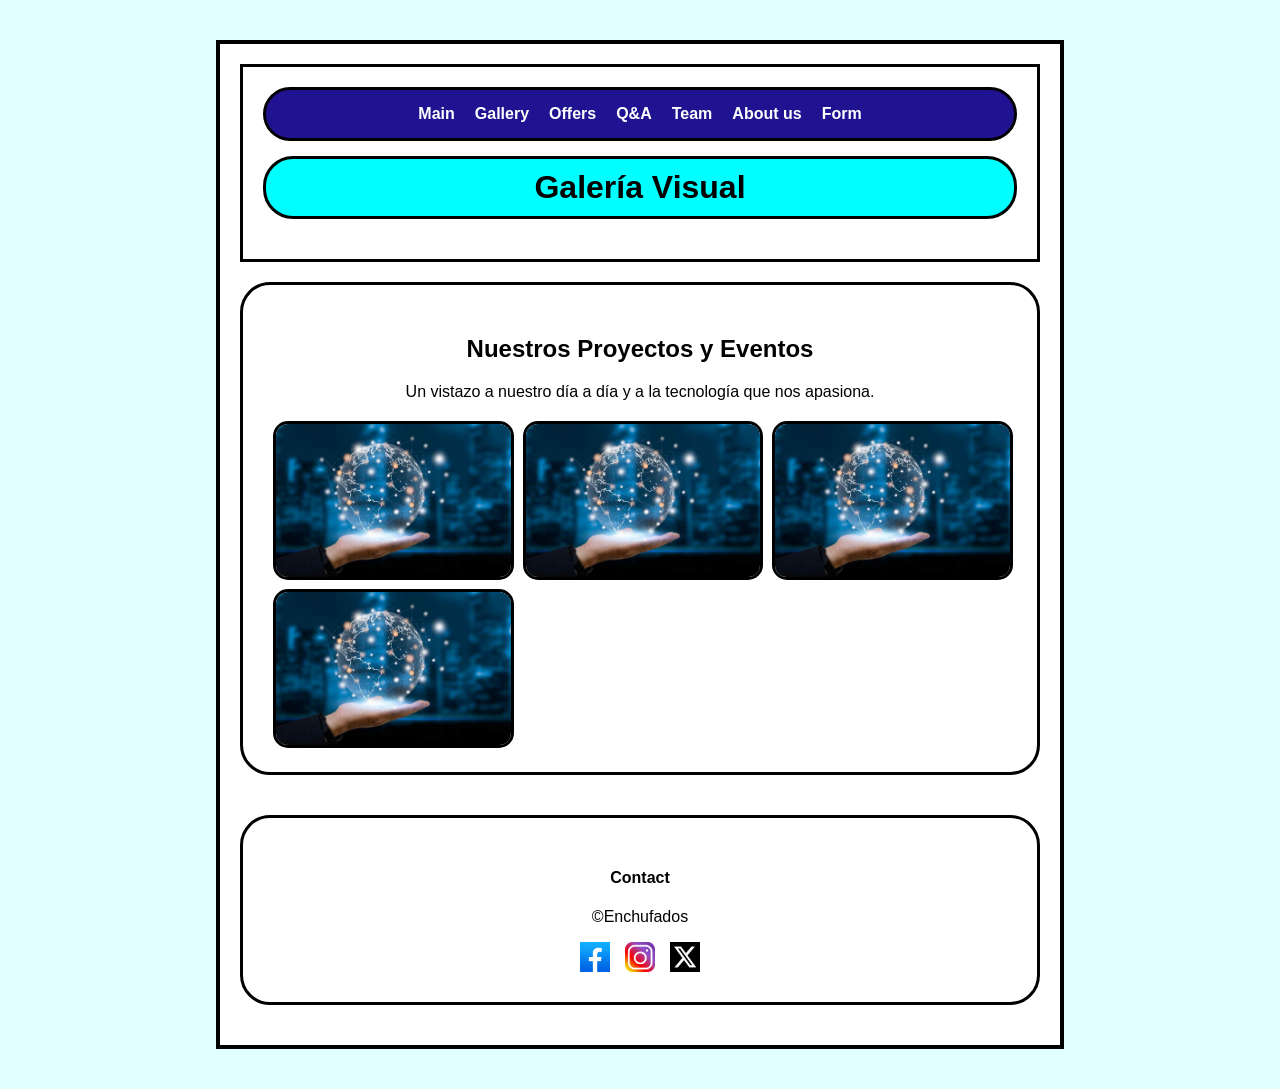
==== pages/galeria.html @ 6115d93b "Add files via upload" ====
<!DOCTYPE html>
<html lang="es">
<head>
    <meta charset="UTF-8">
    <meta name="viewport" content="width=device-width, initial-scale=1.0">
    <title>Galería - Enchufados</title>
    <link rel="stylesheet" href="../styles.css">
</head>
<body>
    <div class="container custom-container">
        
        <header>
            <nav>
                <ul class="custom-nav-box">
                    <li><a href="../index.html">Main</a></li>
                    <li><a href="galeria.html">Gallery</a></li>
                    <li><a href="offers.html">Offers</a></li>
                    <li><a href="Q&A.html">Q&A</a></li>
                    <li><a href="team.html">Team</a></li>
                    <li><a href="us.html">About us</a></li>
                    <li><a href="form.html">Form</a></li>
                </ul>
            </nav>
            <div class="title-box">
                <h1>Galería Visual</h1>
            </div>
        </header>

        <main class="intro">
            <h2>Nuestros Proyectos y Eventos</h2>
            <p>Un vistazo a nuestro día a día y a la tecnología que nos apasiona.</p>
            
            <div class="gallery-grid">
                <img src="../img/tech.jpg" alt="Proyecto 1" class="main-img">
                <img src="../img/tech.jpg" alt="Proyecto 2" class="main-img">
                <img src="../img/tech.jpg" alt="Proyecto 3" class="main-img">
                <img src="../img/tech.jpg" alt="Proyecto 4" class="main-img">
            </div>
        </main>

        <footer class="contact">
            <h4>Contact</h4>
            <p>©Enchufados</p>
            <div class="social-icons">
                <img src="../img/face.webp" alt="facebook">
                <img src="../img/instagram_PNG10.png" alt="instagram">
                <img src="../img/X.webp" alt="x">
            </div>
        </footer>

    </div>
</body>
</html>
---- styles.css ----
body {
    background-color: lightcyan;
    font-family: Arial, sans-serif;
    margin: 0;
    padding: 20px;
    display: flex;
    justify-content: center; 
}


.container {
    width: 90%;
    max-width: 800px;
    background-color: white;
    border: 4px solid black;
    padding: 20px;
    display: flex;
    flex-direction: column;
    gap: 20px; 
}


header {
    border: 3px solid black;
    padding: 20px;
    display: flex;
    flex-direction: column;
    gap: 15px; 
}


nav ul {
    display: flex;
    flex-wrap: wrap; 
    background-color: rgb(32, 19, 146);
    margin: 0;
    padding: 15px; 
    list-style: none;
    justify-content: center; 
    gap: 20px; 
    border-radius: 30px; 
    border: 2px solid black;
}

nav ul li a {
    text-decoration: none;
    color: white;
    font-weight: bold;
}

nav ul li:hover{
    background-color: blueviolet;
}

.title-box {
    text-align: center;
    background-color: cyan;
    padding: 10px;
    border-radius: 30px;
    border: 2px solid black;
}

.title-box h1 {
    margin: 0;
    color: black;
}


.intro {
    border: 3px solid black;
    border-radius: 30px;
    padding: 30px;
    text-align: center;
}

.main-img {
    width: 100%;
    max-width: 400px;
    border-radius: 10px;
    margin-bottom: 15px;
}


.contact {
    border: 3px solid black;
    border-radius: 30px;
    padding: 20px;
    text-align: center;
}

.social-icons {
    display: flex;
    justify-content: center;
    gap: 15px;
    margin-top: 10px;
}

.social-icons img {
    width: 30px;
}

.faq {
    border: 3px solid black;
    border-radius: 30px;
    padding: 30px;
    background-color: white; 
}

.faq h2 {
    text-align: center;
    margin-top: 0;
    margin-bottom: 20px;
}


.faq-item {
    border: 2px solid black;
    border-radius: 15px; 
    margin-bottom: 15px;
    padding: 15px;
    background-color: lightcyan; 
    cursor: pointer;
    transition: background-color 0.3s ease;
}

.faq-item:hover {
    background-color: cyan; 
}


.faq-item summary {
    font-weight: bold;
    font-size: 1.1em;
    outline: none; 
    list-style: none; 
    display: flex;
    justify-content: space-between;
}


.faq-item summary::after {
    content: '+';
    font-size: 1.2em;
    font-weight: bold;
}


.faq-item[open] summary::after {
    content: '-';
}


.faq-item p {
    margin: 15px 0 0 0;
    padding-top: 15px;
    border-top: 2px dashed black; 
    color: #333;
    line-height: 1.5;
}

.custom-container {
    border: 4px solid black;
    background-color: white;
    padding: 20px;
    max-width: 800px;
    margin: 20px auto;
}


.custom-nav-box {
    background-color: rgb(32, 19, 146) !important;
    border: 3px solid black;
    border-radius: 30px;
}

.title-box {
    border: 3px solid black;
    border-radius: 30px;
    background-color: cyan;
    text-align: center;
    padding: 10px;
    margin-bottom: 20px;
}

.intro, .contact {
    border: 3px solid black;
    border-radius: 30px;
    padding: 30px;
    text-align: center;
    margin-bottom: 20px;
}


.custom-border {
    border: 3px solid black !important;
    border-radius: 15px !important;
}

.custom-summary {
    cursor: pointer;
    list-style: none; 
}


.custom-modal-css {
    display: none; 
    background: rgba(0, 0, 0, 0.6); 
    position: fixed;
    top: 0;
    left: 0;
    width: 100%;
    height: 100%;
    z-index: 1050;
}


.custom-modal-css:target {
    display: block;
}
.gallery-grid {
    display: grid;
    
    grid-template-columns: repeat(auto-fit, minmax(200px, 1fr));
    gap: 15px;
    margin-top: 20px;
}

.gallery-grid img {
    width: 100%;
    height: 100%;
    object-fit: cover; 
    border: 3px solid black;
    border-radius: 15px;
    transition: transform 0.3s ease;
}

.gallery-grid img:hover {
    transform: scale(1.05); 
}


.about-flex {
    display: flex;
    gap: 20px;
    margin-top: 30px;
    flex-wrap: wrap; 
}

.about-box {
    flex: 1; 
    min-width: 250px;
    border: 3px solid black;
    border-radius: 20px;
    padding: 20px;
    background-color: white;
}

.about-box h3 {
    margin-top: 0;
    color: rgb(32, 19, 146);
}


.custom-form {
    display: flex;
    flex-direction: column;
    gap: 15px;
    max-width: 500px;
    margin: 20px auto 0 auto;
    text-align: left; 
}

.form-group {
    display: flex;
    flex-direction: column;
    gap: 5px;
}

.form-group label {
    font-weight: bold;
}

.custom-form input, 
.custom-form select, 
.custom-form textarea {
    border: 3px solid black;
    border-radius: 15px;
    padding: 10px;
    font-family: Arial, sans-serif;
    font-size: 1rem;
    background-color: white;
}

.submit-btn {
    background-color: rgb(32, 19, 146);
    color: white;
    border: 3px solid black;
    border-radius: 20px;
    padding: 12px;
    font-weight: bold;
    font-size: 1.1rem;
    cursor: pointer;
    transition: all 0.3s ease;
    margin-top: 10px;
}

.submit-btn:hover {
    background-color: cyan;
    color: black;
}
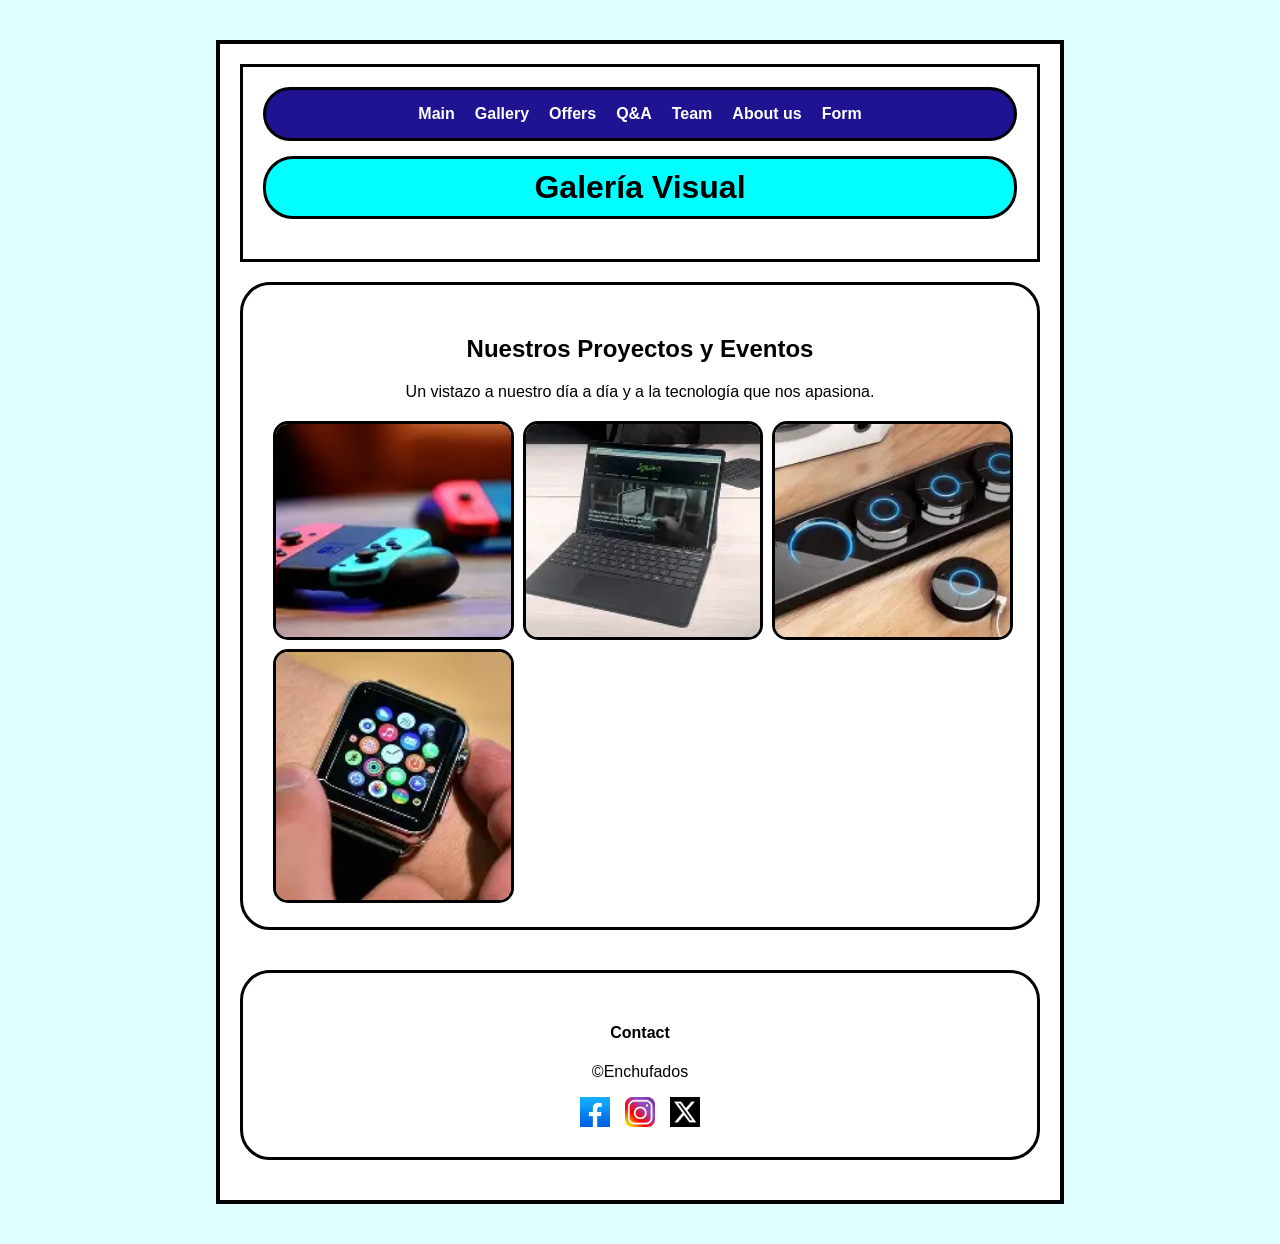
==== commit 60149760: "Update galeria.html" ====
--- a/pages/galeria.html
+++ b/pages/galeria.html
@@ -31,10 +31,10 @@
             <p>Un vistazo a nuestro día a día y a la tecnología que nos apasiona.</p>
             
             <div class="gallery-grid">
-                <img src="../img/tech.jpg" alt="Proyecto 1" class="main-img">
-                <img src="../img/tech.jpg" alt="Proyecto 2" class="main-img">
-                <img src="../img/tech.jpg" alt="Proyecto 3" class="main-img">
-                <img src="../img/tech.jpg" alt="Proyecto 4" class="main-img">
+                <img src="../img/producto1.webp" alt="Proyecto 1" class="main-img">
+                <img src="../img/producto2.webp" alt="Proyecto 2" class="main-img">
+                <img src="../img/producto3.webp" alt="Proyecto 3" class="main-img">
+                <img src="../img/producto4.webp" alt="Proyecto 4" class="main-img">
             </div>
         </main>
 
@@ -50,4 +50,4 @@
 
     </div>
 </body>
-</html>+</html>
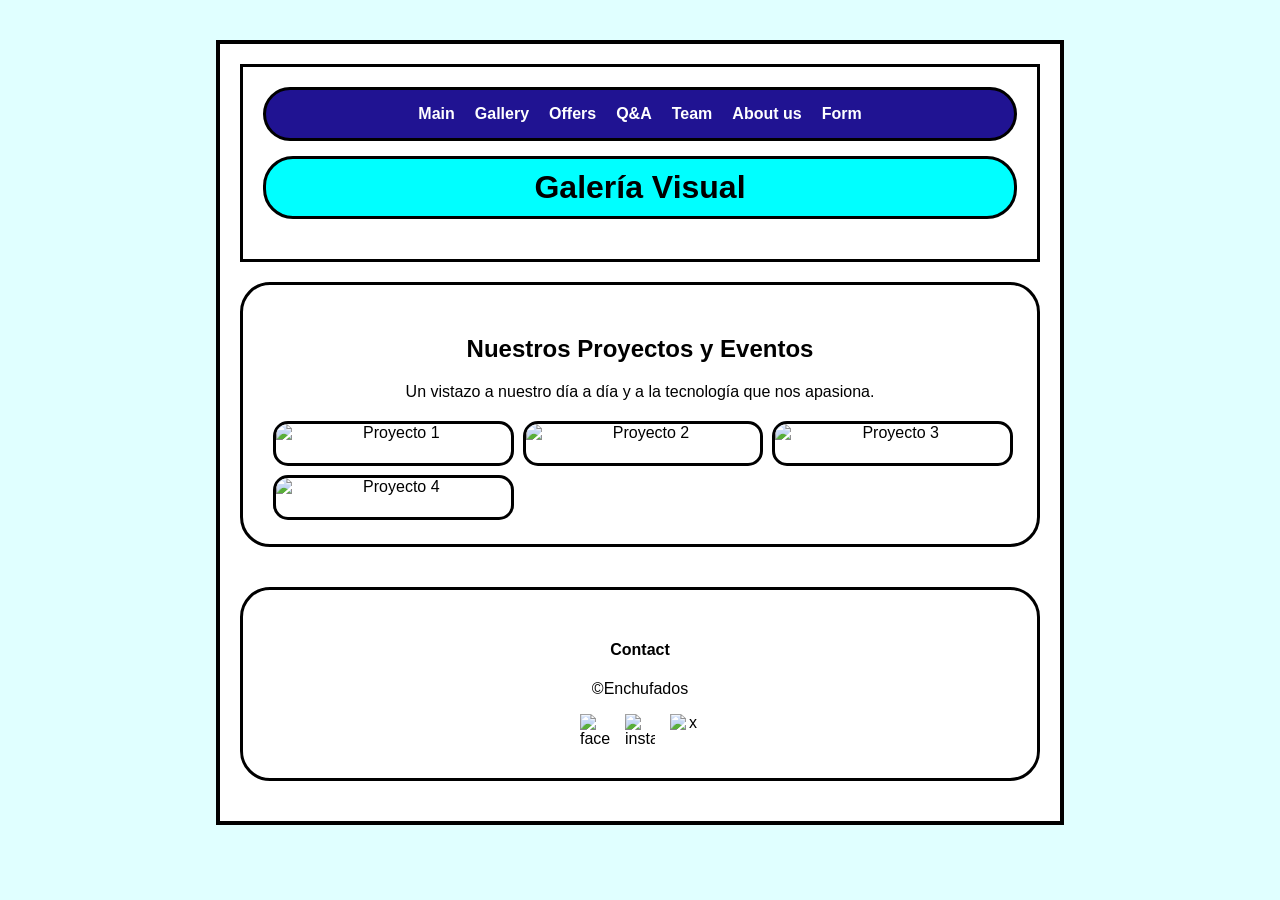
==== commit b0eaffdd: "Add files via upload" ====
--- a/pages/galeria.html
+++ b/pages/galeria.html
@@ -31,10 +31,10 @@
             <p>Un vistazo a nuestro día a día y a la tecnología que nos apasiona.</p>
             
             <div class="gallery-grid">
-                <img src="../img/producto1.webp" alt="Proyecto 1" class="main-img">
-                <img src="../img/producto2.webp" alt="Proyecto 2" class="main-img">
-                <img src="../img/producto3.webp" alt="Proyecto 3" class="main-img">
-                <img src="../img/producto4.webp" alt="Proyecto 4" class="main-img">
+                <img src="../img/tech.jpg" alt="Proyecto 1" class="main-img">
+                <img src="../img/tech.jpg" alt="Proyecto 2" class="main-img">
+                <img src="../img/tech.jpg" alt="Proyecto 3" class="main-img">
+                <img src="../img/tech.jpg" alt="Proyecto 4" class="main-img">
             </div>
         </main>
 
@@ -50,4 +50,4 @@
 
     </div>
 </body>
-</html>
+</html>
